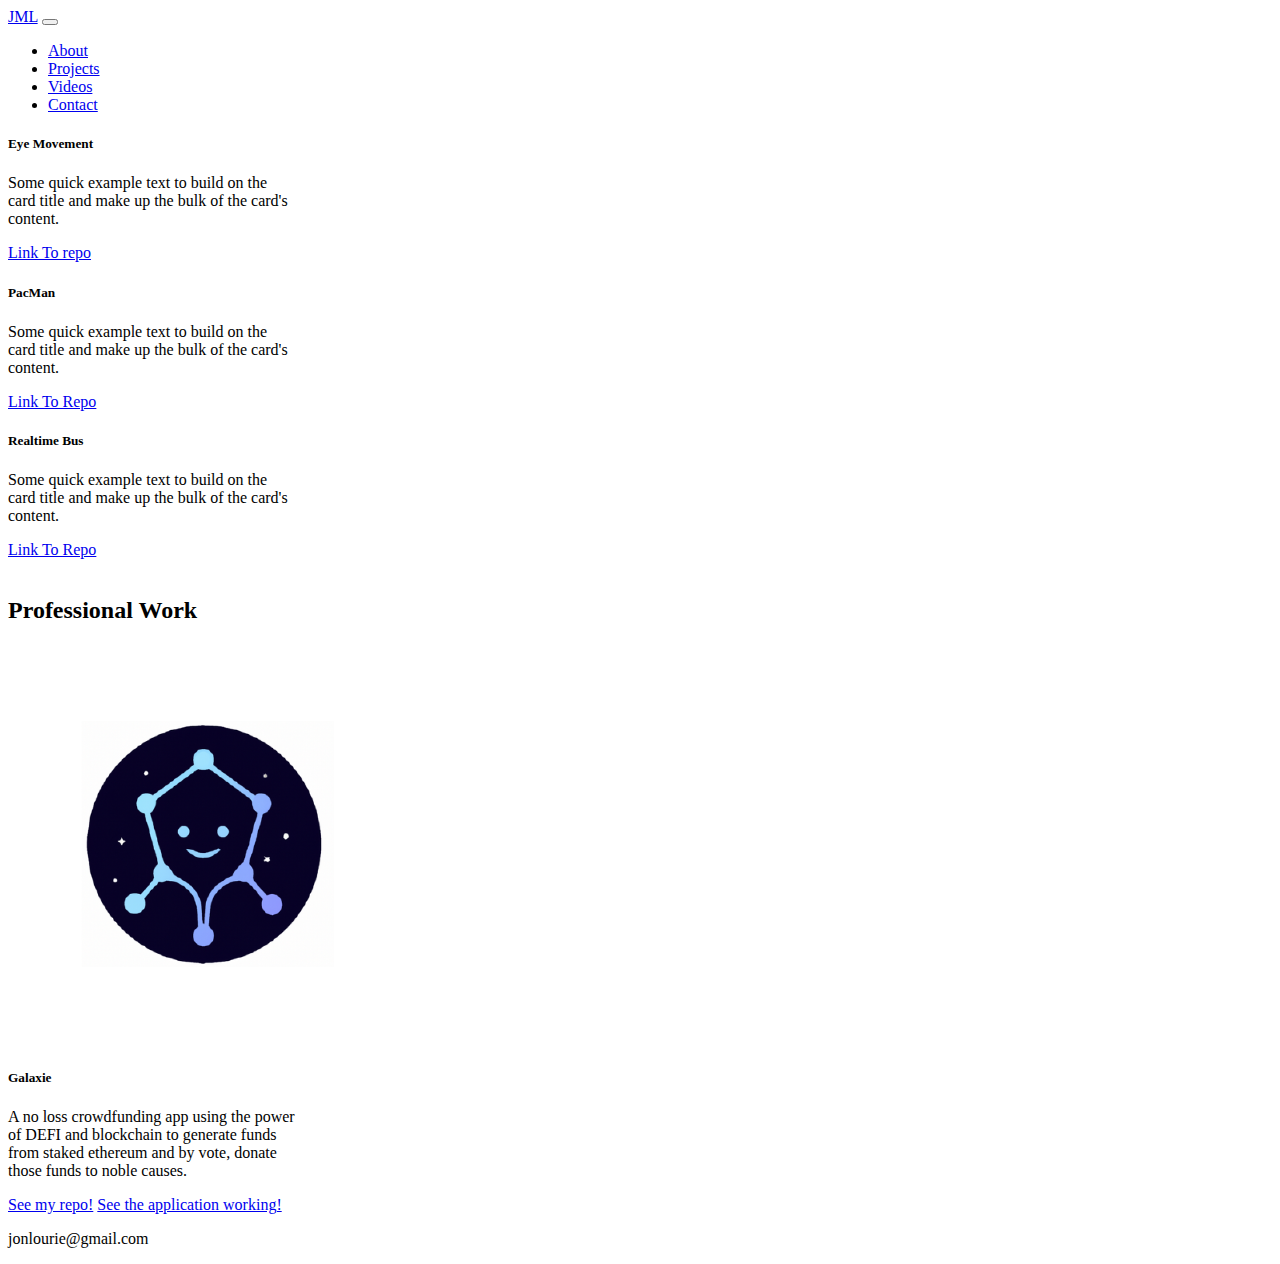
==== projects.html @ 6884795d "Update projects.html" ====
<!doctype html>
<html lang="en">

<head>
  <meta charset="utf-8">
  <meta name="viewport" content="width=device-width, initial-scale=1">
  <title>Jonathan Lourie: Demo Page</title>
  <link href="https://cdn.jsdelivr.net/npm/bootstrap@5.2.2/dist/css/bootstrap.min.css" rel="stylesheet"
    integrity="sha384-Zenh87qX5JnK2Jl0vWa8Ck2rdkQ2Bzep5IDxbcnCeuOxjzrPF/et3URy9Bv1WTRi" crossorigin="anonymous">
</head>

<body>
  <nav class="navbar navbar-expand-lg bg-light">
    <div class="container-fluid">
      <a class="navbar-brand" href="#">JML</a>
      <button class="navbar-toggler" type="button" data-bs-toggle="collapse" data-bs-target="#navbarNav"
        aria-controls="navbarNav" aria-expanded="false" aria-label="Toggle navigation">
        <span class="navbar-toggler-icon"></span>
      </button>
      <div class="collapse navbar-collapse" id="navbarNav">
        <ul class="navbar-nav">
          <li class="nav-item">
            <a class="nav-link" href="index.html">About</a>
          </li>
          <li class="nav-item">
            <a class="nav-link active" aria-current="page" href="projects.html">Projects</a>
          </li>
          <li class="nav-item">
            <a class="nav-link" href="videos.html">Videos</a>
          </li>
          <li class="nav-item">
            <a class="nav-link" href="#contactme">Contact</a>
          </li>
        </ul>
      </div>
    </div>
  </nav>
  <div class="container">
    <div class="row my-4" id="whathaveidone">
      <div class="col">
        <div class="card" style="width: 18rem;">
          <div class="card-body">
            <h5 class="card-title">Eye Movement</h5>
            <p class="card-text">Some quick example text to build on the card title and make up the bulk of the card's
              content.</p>
            <a href="https://github.com/jonlourie/EyeMove" target="_blank" class="btn btn-primary">Link To repo</a>
          </div>
        </div>
      </div>
      <div class="col">
        <div class="card" style="width: 18rem;">
          <div class="card-body">
            <h5 class="card-title">PacMan</h5>
            <p class="card-text">Some quick example text to build on the card title and make up the bulk of the card's
              content.</p>
            <a href="https://github.com/jonlourie/PacMan" class="btn btn-primary">Link To Repo</a>
          </div>
        </div>
      </div>
      <div class="col">
        <div class="card" style="width: 18rem;">
          <div class="card-body">
            <h5 class="card-title">Realtime Bus</h5>
            <p class="card-text">Some quick example text to build on the card title and make up the bulk of the card's
              content.</p>
            <a href="https://github.com/jonlourie/WalkBoston" class="btn btn-primary">Link To Repo</a>
          </div>
        </div>
      </div>
      <br />
      <h2>Professional Work</h2>
       <div class="col">
        <div class="card" style="width: 18rem;">
          <img src="logtwo.png" class="card-img-top" alt="...">
          <div class="card-body">
            <h5 class="card-title">Galaxie</h5>
            <p class="card-text">A no loss crowdfunding app using the power of DEFI and blockchain to generate funds from staked ethereum and by vote, donate those funds to noble causes.</p>
            <a href="https://github.com/Bank-Social-Chainlink-2022/Bank_Social/tree/main/contracts" target="_blank" class="btn btn-primary">See my repo!</a>
            <a href="https://galaxie.vercel.app/" target="_blank" class="btn btn-primary">See the
              application working!</a>
          </div>
        </div>
      </div>
    </div>
    <div class="row my-4" id="contactme">
      <div class="col">
        <p>jonlourie@gmail.com</p>
      </div>
    </div>
  </div>
  <script src="https://cdn.jsdelivr.net/npm/bootstrap@5.2.2/dist/js/bootstrap.bundle.min.js"
    integrity="sha384-OERcA2EqjJCMA+/3y+gxIOqMEjwtxJY7qPCqsdltbNJuaOe923+mo//f6V8Qbsw3"
    crossorigin="anonymous"></script>
  <script src="https://cdn.jsdelivr.net/npm/@popperjs/core@2.11.6/dist/umd/popper.min.js"
    integrity="sha384-oBqDVmMz9ATKxIep9tiCxS/Z9fNfEXiDAYTujMAeBAsjFuCZSmKbSSUnQlmh/jp3"
    crossorigin="anonymous"></script>
  <script src="https://cdn.jsdelivr.net/npm/bootstrap@5.2.2/dist/js/bootstrap.min.js"
    integrity="sha384-IDwe1+LCz02ROU9k972gdyvl+AESN10+x7tBKgc9I5HFtuNz0wWnPclzo6p9vxnk"
    crossorigin="anonymous"></script>
</body>

</html>
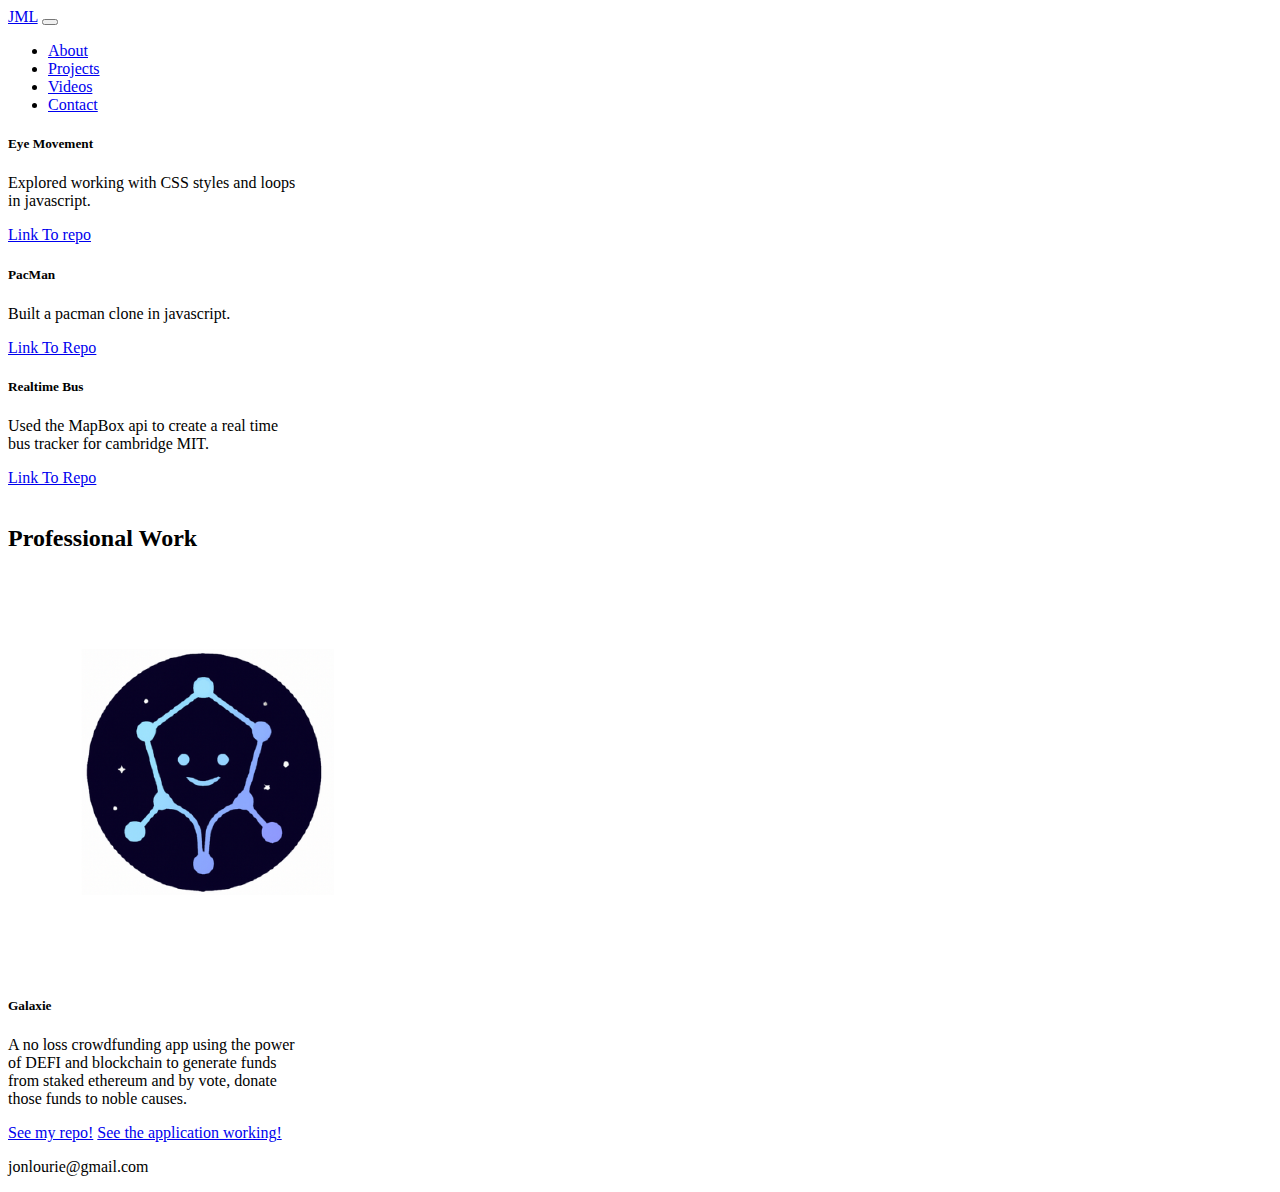
==== commit 363498de: "Update projects.html" ====
--- a/projects.html
+++ b/projects.html
@@ -41,8 +41,7 @@
         <div class="card" style="width: 18rem;">
           <div class="card-body">
             <h5 class="card-title">Eye Movement</h5>
-            <p class="card-text">Some quick example text to build on the card title and make up the bulk of the card's
-              content.</p>
+            <p class="card-text">Explored working with CSS styles and loops in javascript.</p>
             <a href="https://github.com/jonlourie/EyeMove" target="_blank" class="btn btn-primary">Link To repo</a>
           </div>
         </div>
@@ -51,8 +50,7 @@
         <div class="card" style="width: 18rem;">
           <div class="card-body">
             <h5 class="card-title">PacMan</h5>
-            <p class="card-text">Some quick example text to build on the card title and make up the bulk of the card's
-              content.</p>
+            <p class="card-text">Built a pacman clone in javascript.</p>
             <a href="https://github.com/jonlourie/PacMan" class="btn btn-primary">Link To Repo</a>
           </div>
         </div>
@@ -61,8 +59,7 @@
         <div class="card" style="width: 18rem;">
           <div class="card-body">
             <h5 class="card-title">Realtime Bus</h5>
-            <p class="card-text">Some quick example text to build on the card title and make up the bulk of the card's
-              content.</p>
+            <p class="card-text">Used the MapBox api to create a real time bus tracker for cambridge MIT.</p>
             <a href="https://github.com/jonlourie/WalkBoston" class="btn btn-primary">Link To Repo</a>
           </div>
         </div>
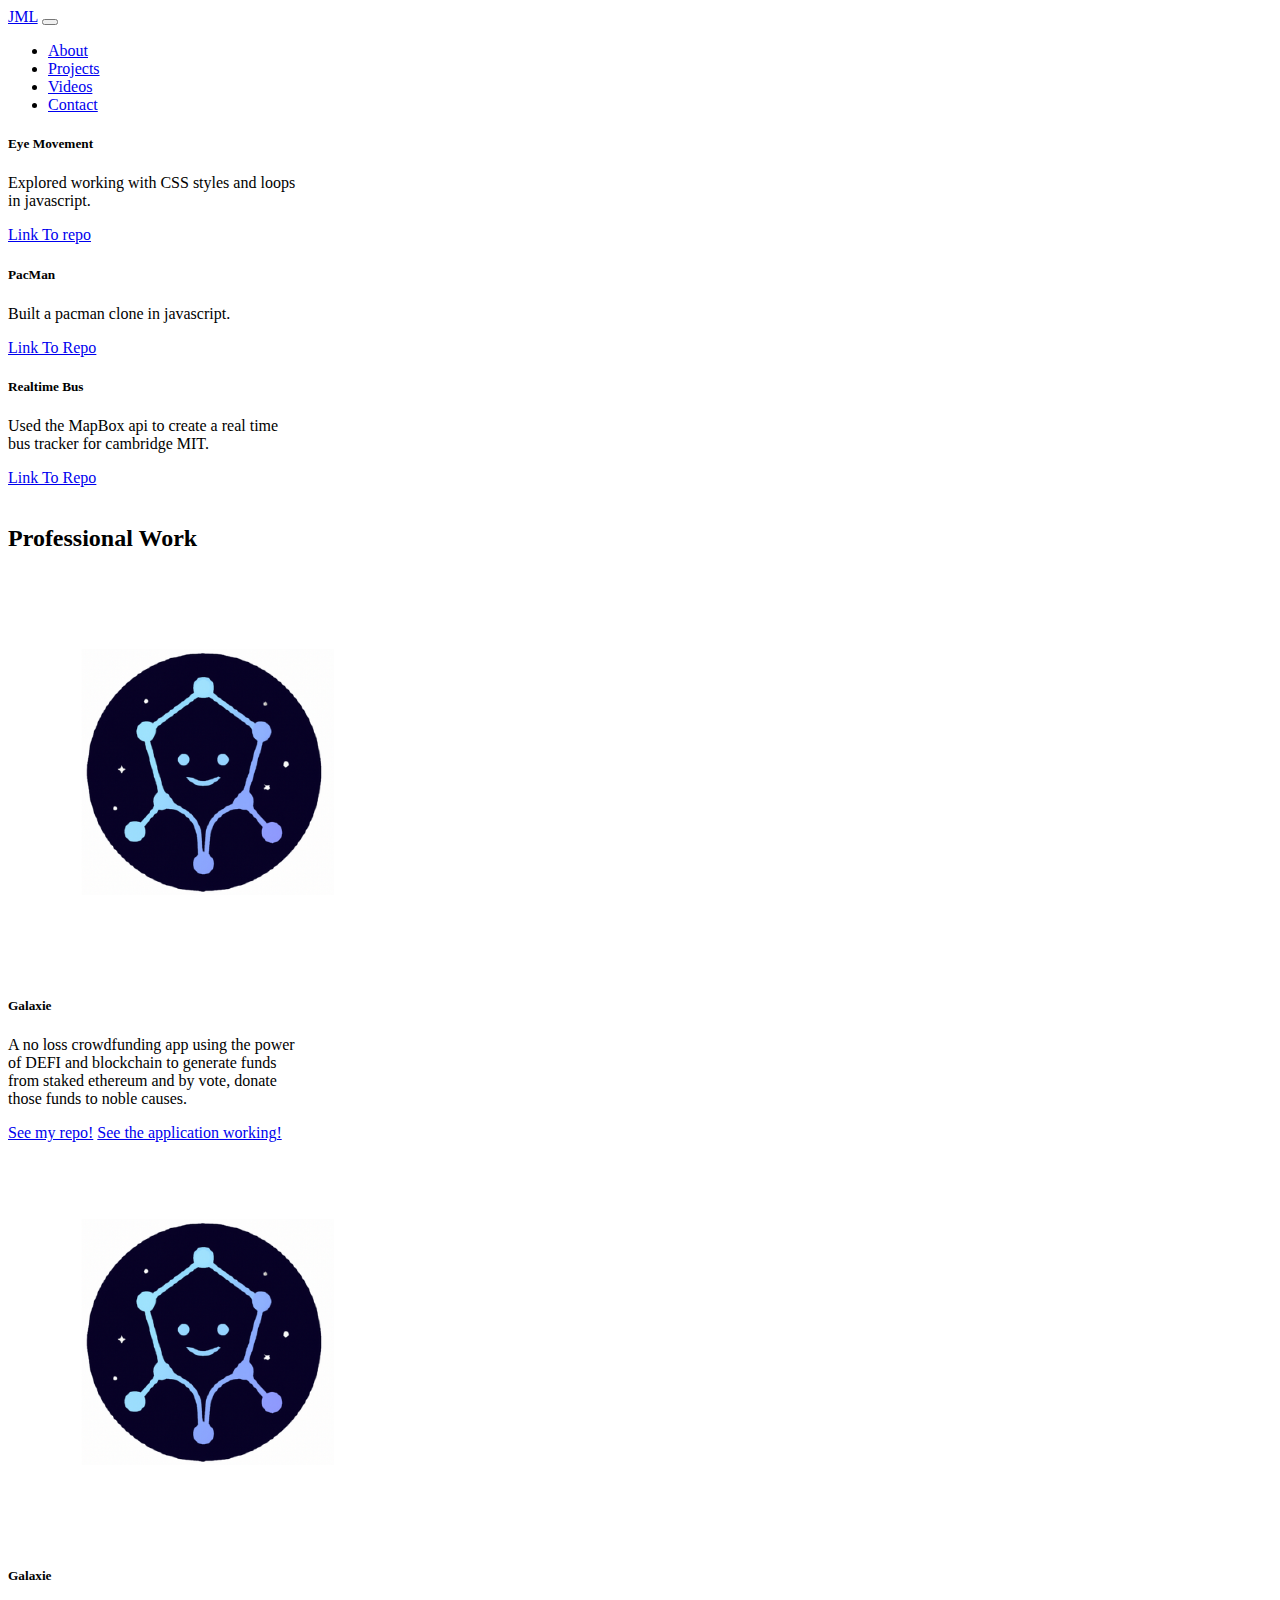
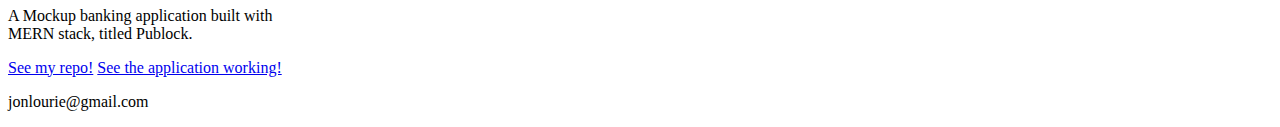
==== commit 144c5a91: "Update projects.html" ====
--- a/projects.html
+++ b/projects.html
@@ -78,6 +78,18 @@
           </div>
         </div>
       </div>
+        <div class="col">
+        <div class="card" style="width: 18rem;">
+          <img src="logtwo.png" class="card-img-top" alt="...">
+          <div class="card-body">
+            <h5 class="card-title">Galaxie</h5>
+            <p class="card-text">A Mockup banking application built with MERN stack, titled Publock.</p>
+            <a href="https://github.com/jonlourie/frontend_bank" target="_blank" class="btn btn-primary">See my repo!</a>
+            <a href="https://jonathanlouriebankapp.vercel.app/?vercelToolbarCode=GmYziUnqbAowdXT" target="_blank" class="btn btn-primary">See the
+              application working!</a>
+          </div>
+        </div>
+      </div>
     </div>
     <div class="row my-4" id="contactme">
       <div class="col">
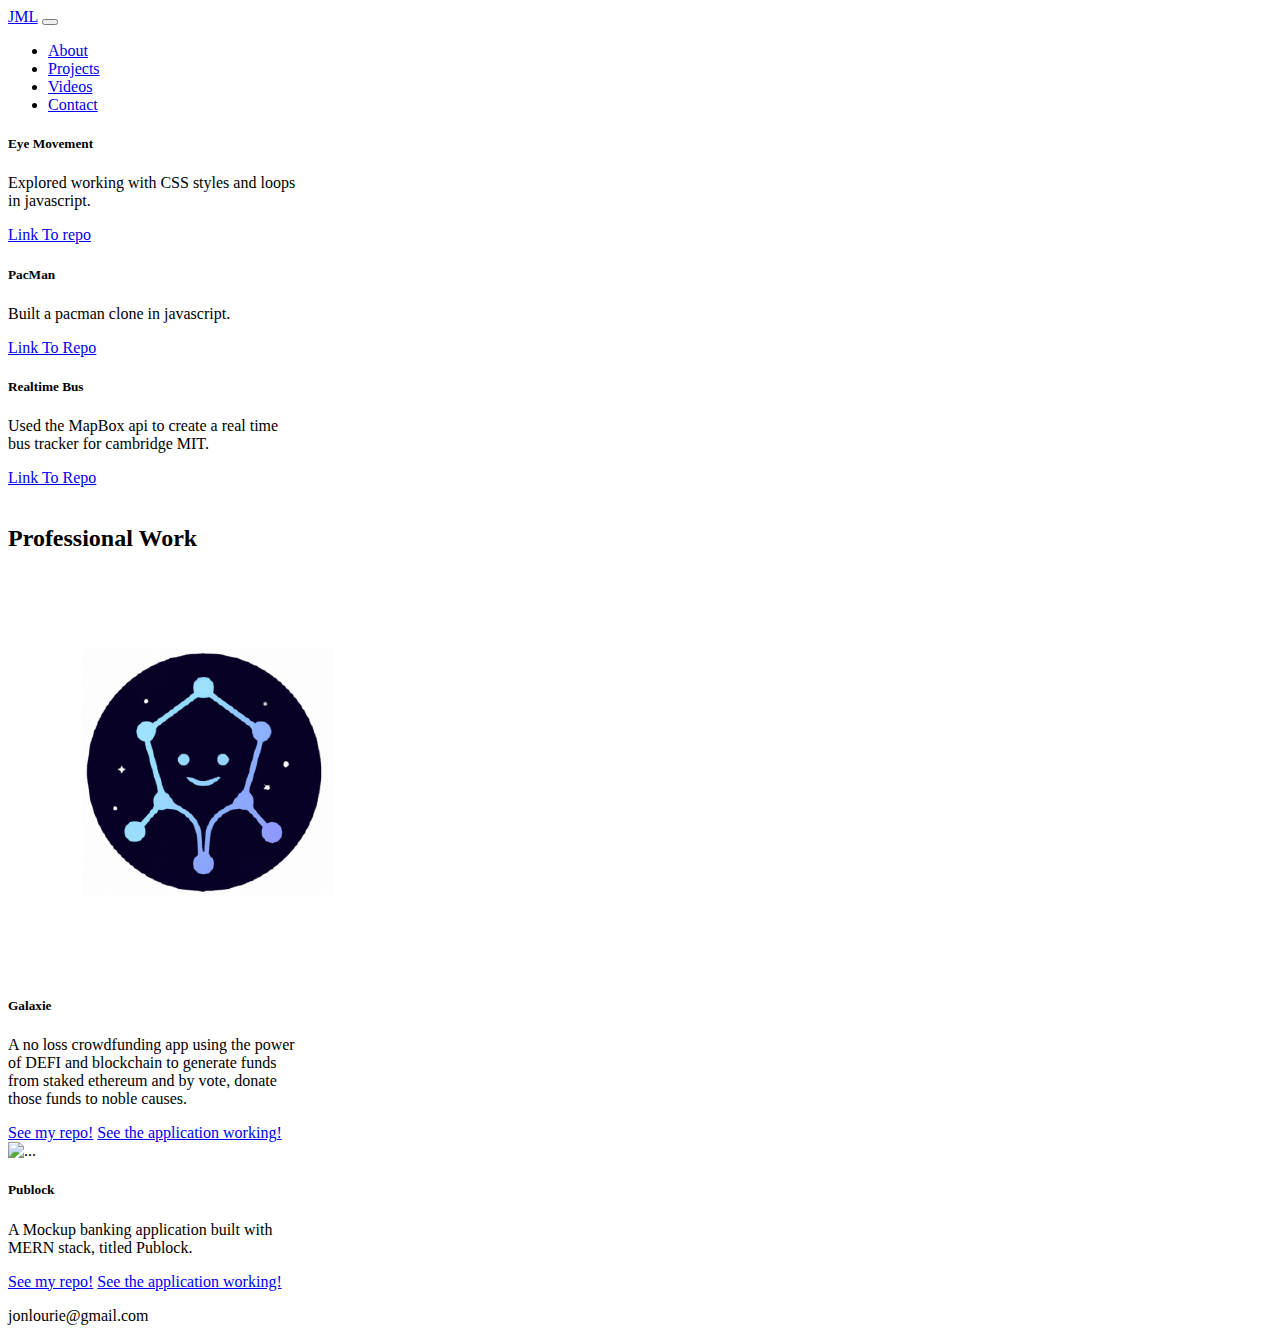
==== commit adf1a7b2: "Update projects.html" ====
--- a/projects.html
+++ b/projects.html
@@ -80,9 +80,9 @@
       </div>
         <div class="col">
         <div class="card" style="width: 18rem;">
-          <img src="logtwo.png" class="card-img-top" alt="...">
+          <img src="Publock(3).png" class="card-img-top" alt="...">
           <div class="card-body">
-            <h5 class="card-title">Galaxie</h5>
+            <h5 class="card-title">Publock</h5>
             <p class="card-text">A Mockup banking application built with MERN stack, titled Publock.</p>
             <a href="https://github.com/jonlourie/frontend_bank" target="_blank" class="btn btn-primary">See my repo!</a>
             <a href="https://jonathanlouriebankapp.vercel.app/?vercelToolbarCode=GmYziUnqbAowdXT" target="_blank" class="btn btn-primary">See the
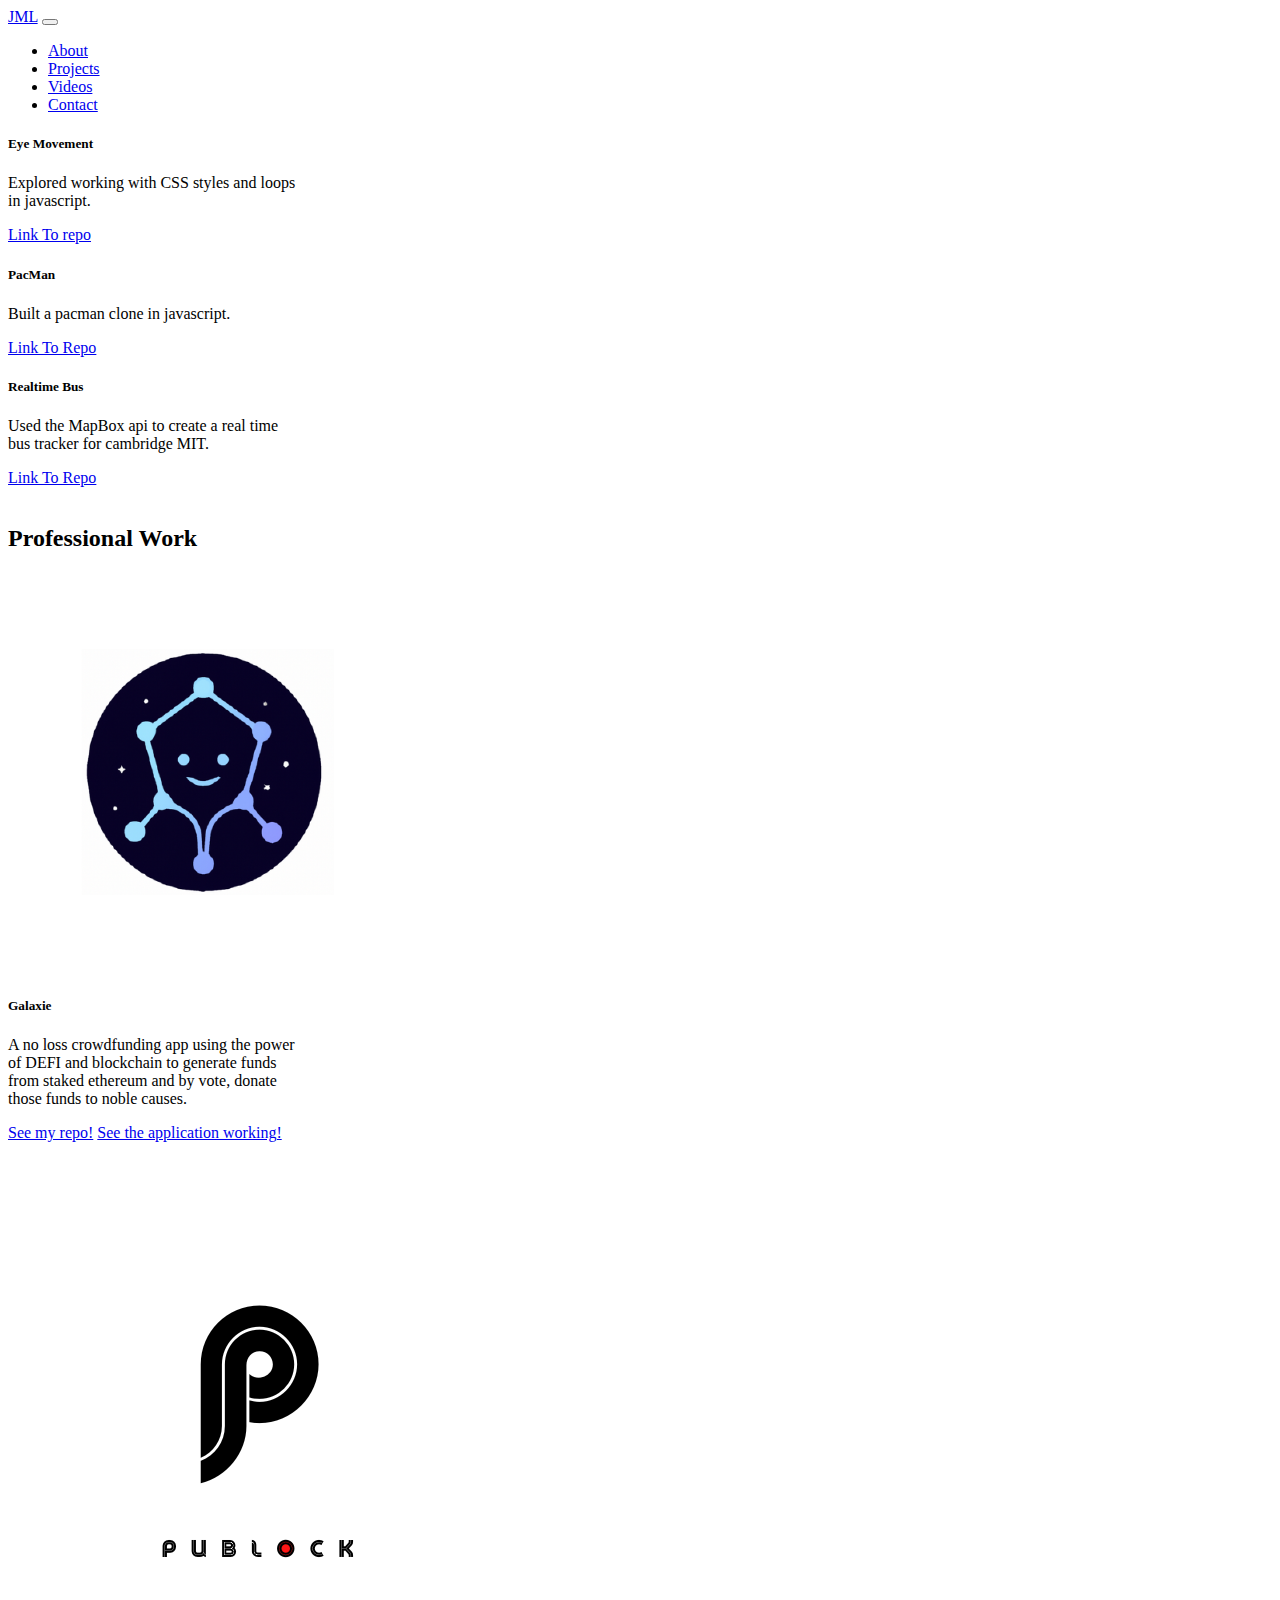
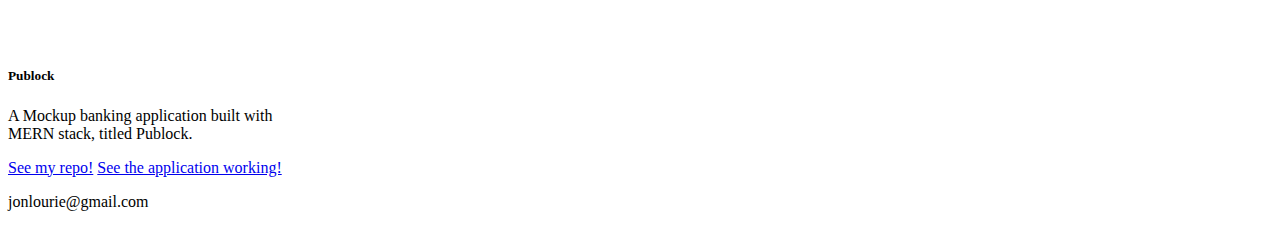
==== commit 1d1fedea: "Update projects.html" ====
--- a/projects.html
+++ b/projects.html
@@ -80,7 +80,7 @@
       </div>
         <div class="col">
         <div class="card" style="width: 18rem;">
-          <img src="Publock(3).png" class="card-img-top" alt="...">
+          <img src="Publock (3).png" class="card-img-top" alt="...">
           <div class="card-body">
             <h5 class="card-title">Publock</h5>
             <p class="card-text">A Mockup banking application built with MERN stack, titled Publock.</p>
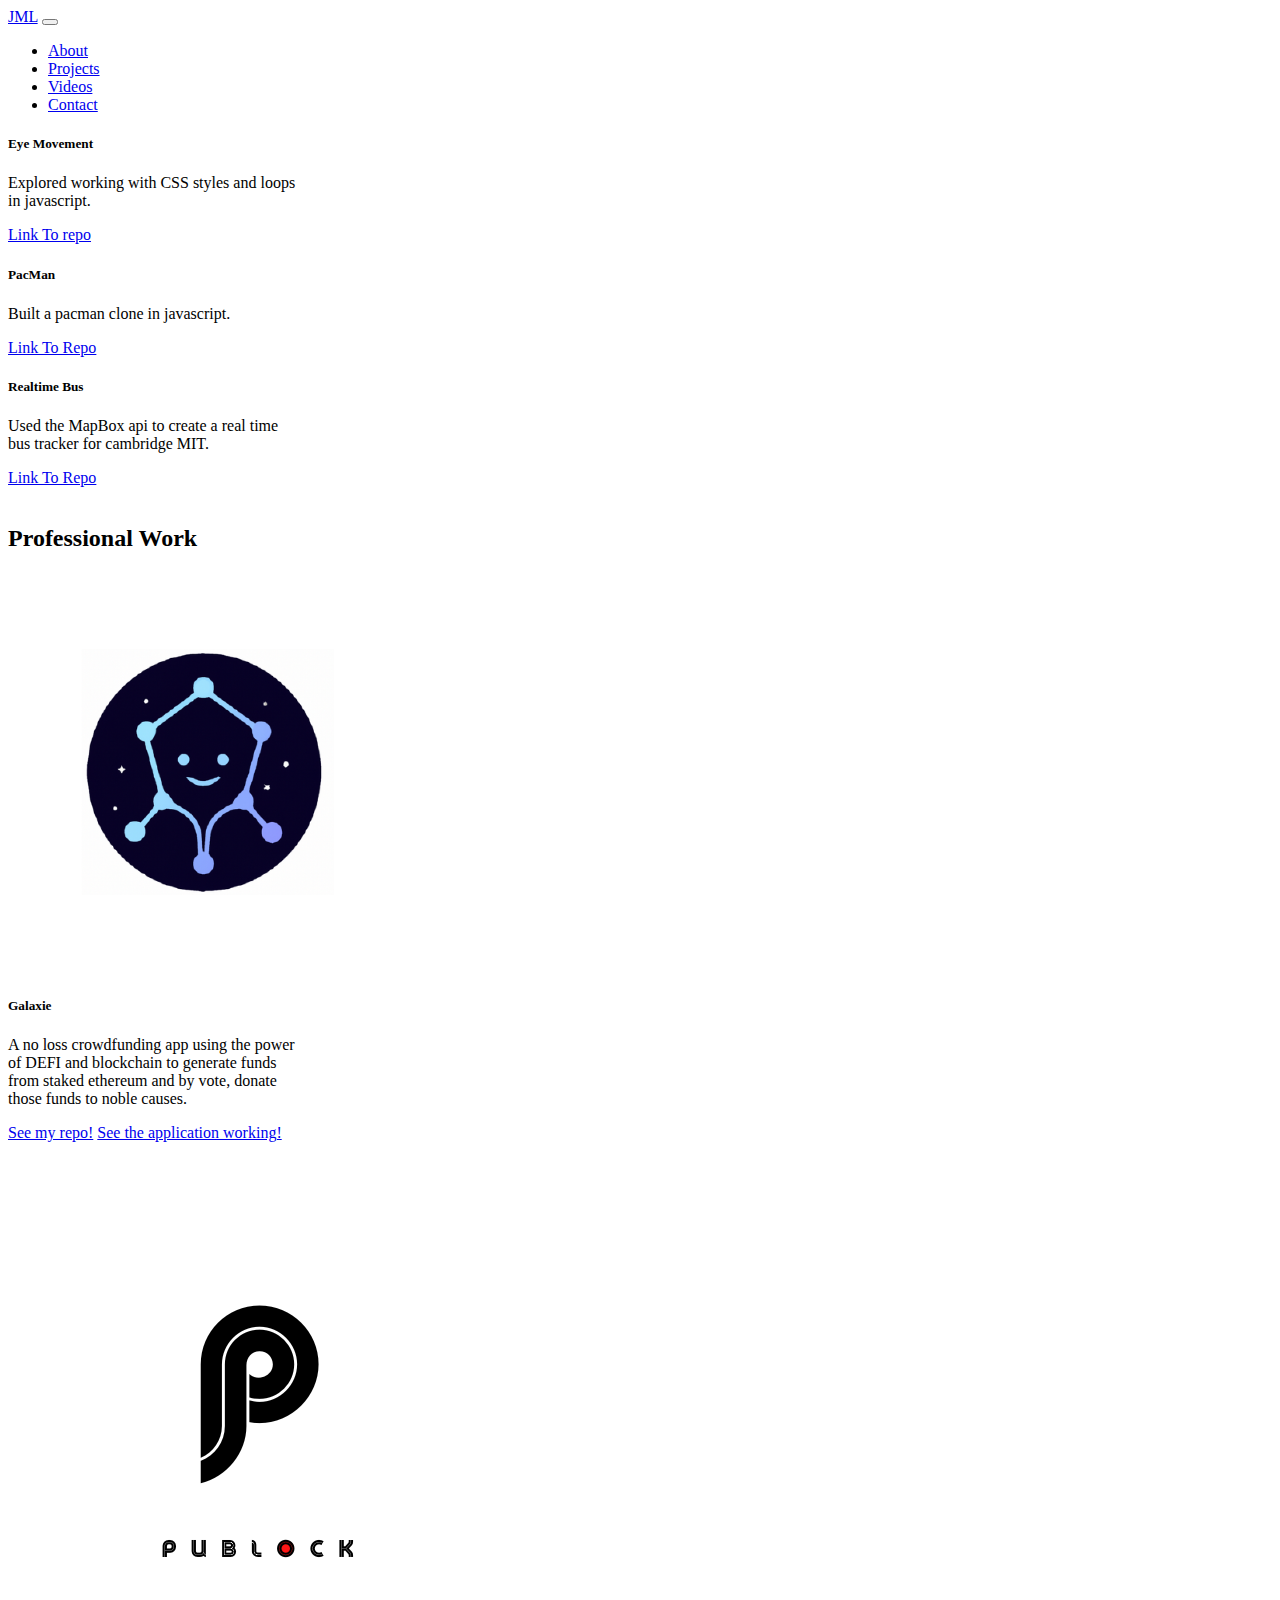
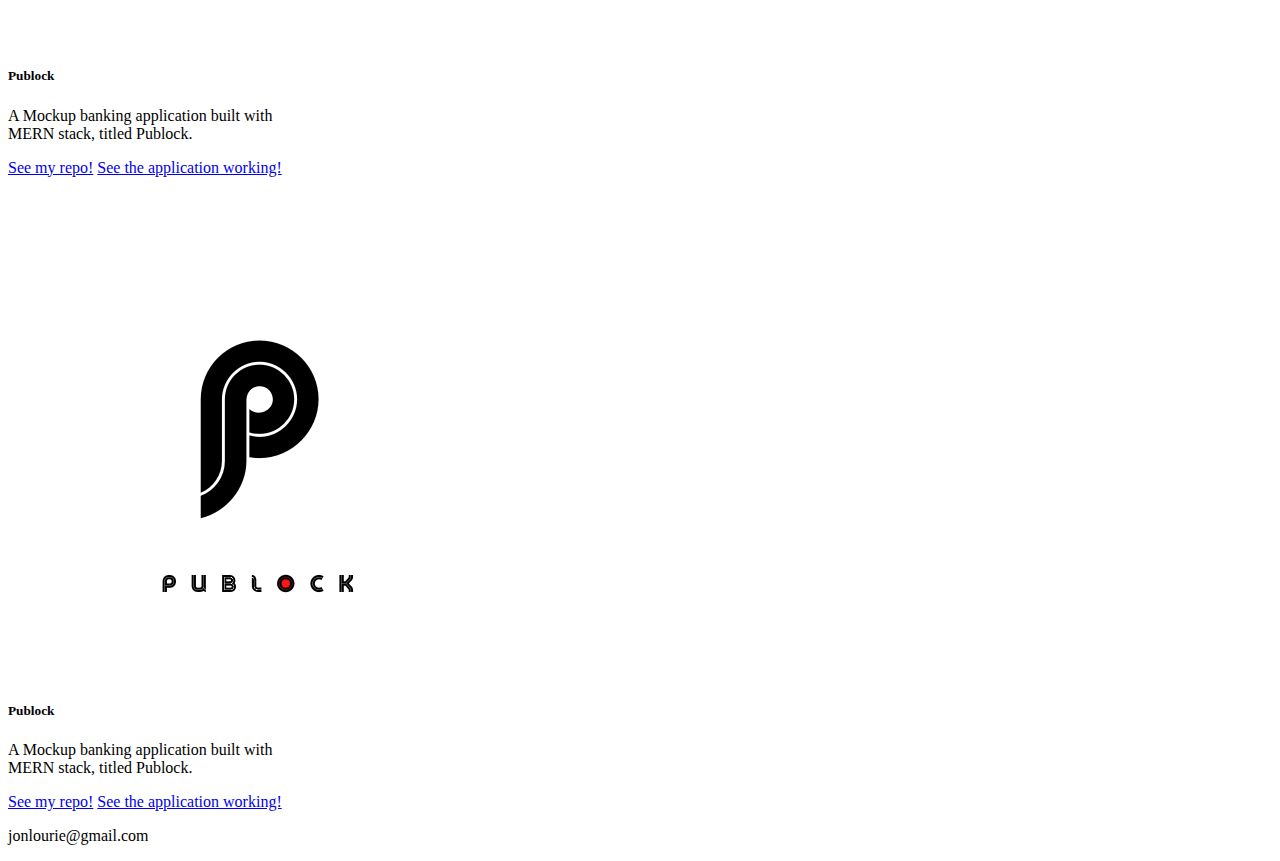
==== commit a3412c20: "Update projects.html" ====
--- a/projects.html
+++ b/projects.html
@@ -90,6 +90,18 @@
           </div>
         </div>
       </div>
+        <div class="col">
+        <div class="card" style="width: 18rem;">
+          <img src="Publock (3).png" class="card-img-top" alt="...">
+          <div class="card-body">
+            <h5 class="card-title">Publock</h5>
+            <p class="card-text">A Mockup banking application built with MERN stack, titled Publock.</p>
+            <a href="https://github.com/jonlourie/frontend_bank" target="_blank" class="btn btn-primary">See my repo!</a>
+            <a href="https://jonathanlouriebankapp.vercel.app/?vercelToolbarCode=GmYziUnqbAowdXT" target="_blank" class="btn btn-primary">See the
+              application working!</a>
+          </div>
+        </div>
+      </div>
     </div>
     <div class="row my-4" id="contactme">
       <div class="col">
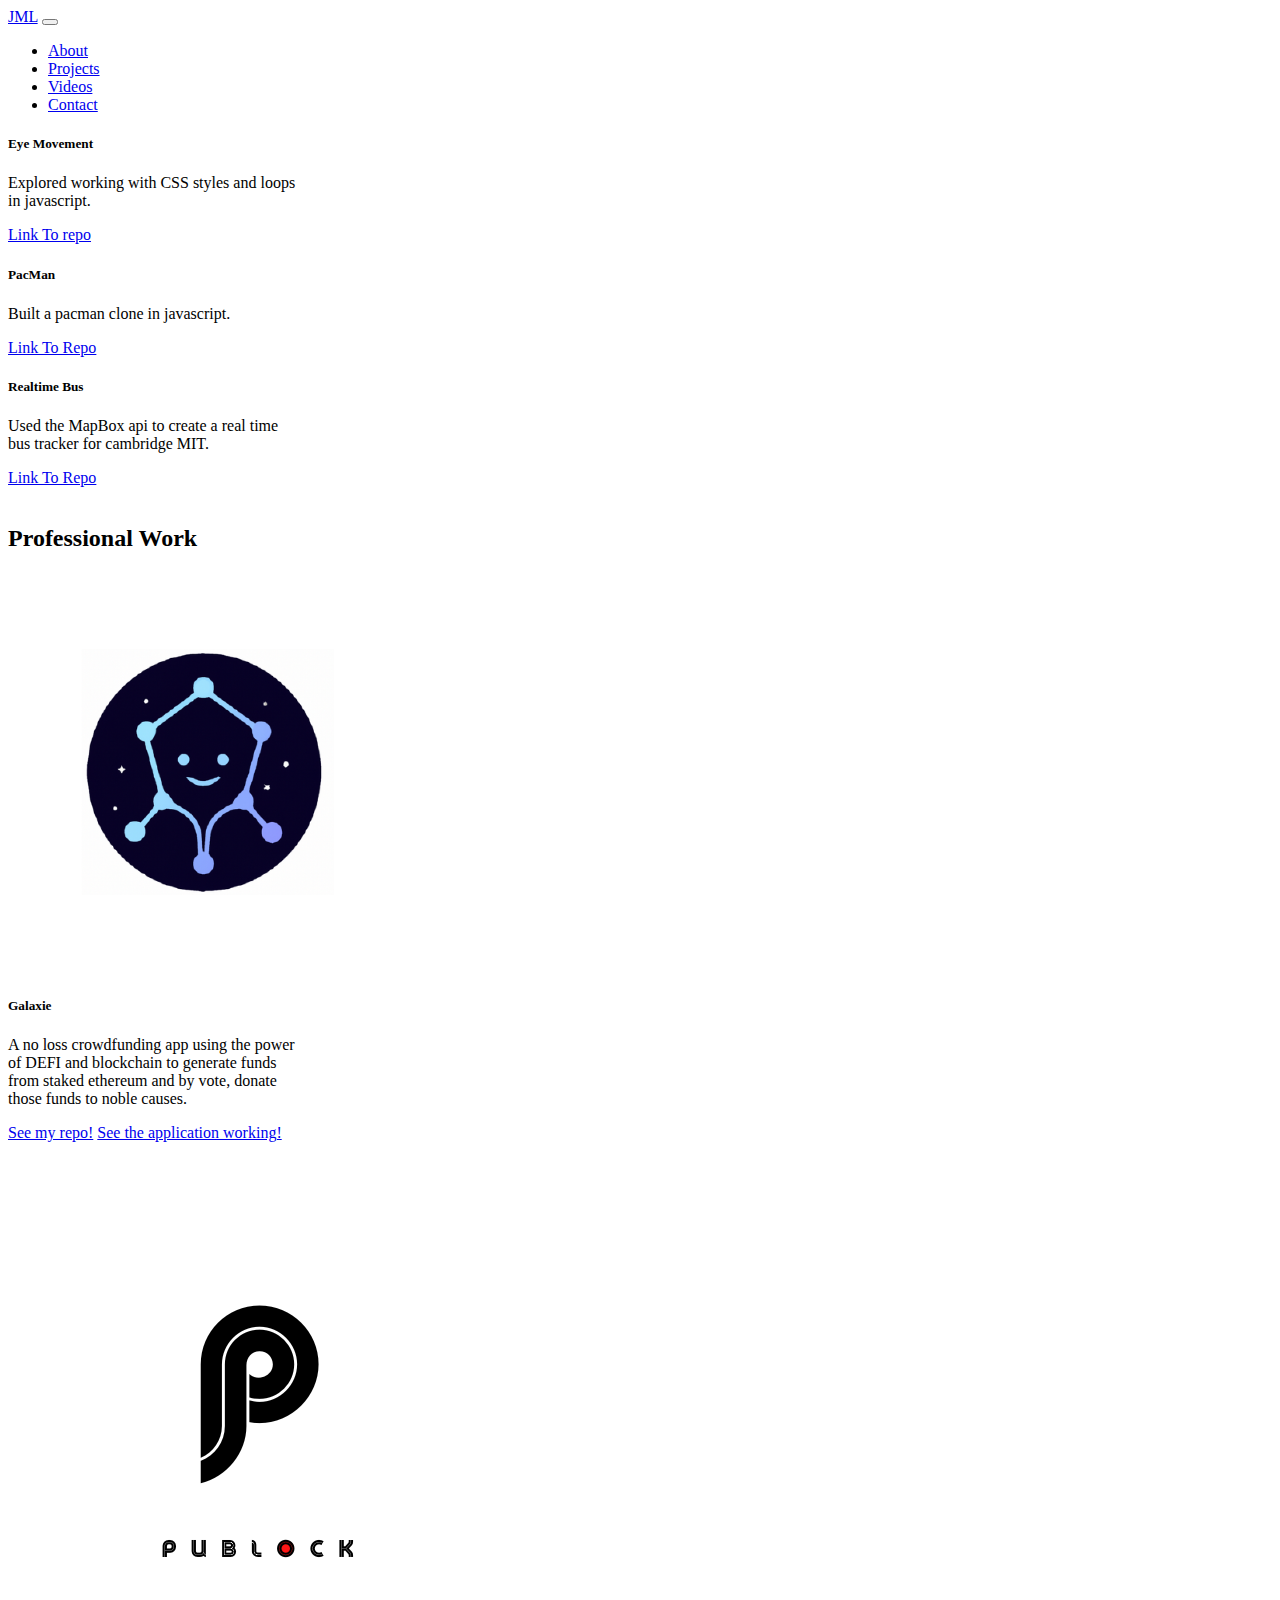
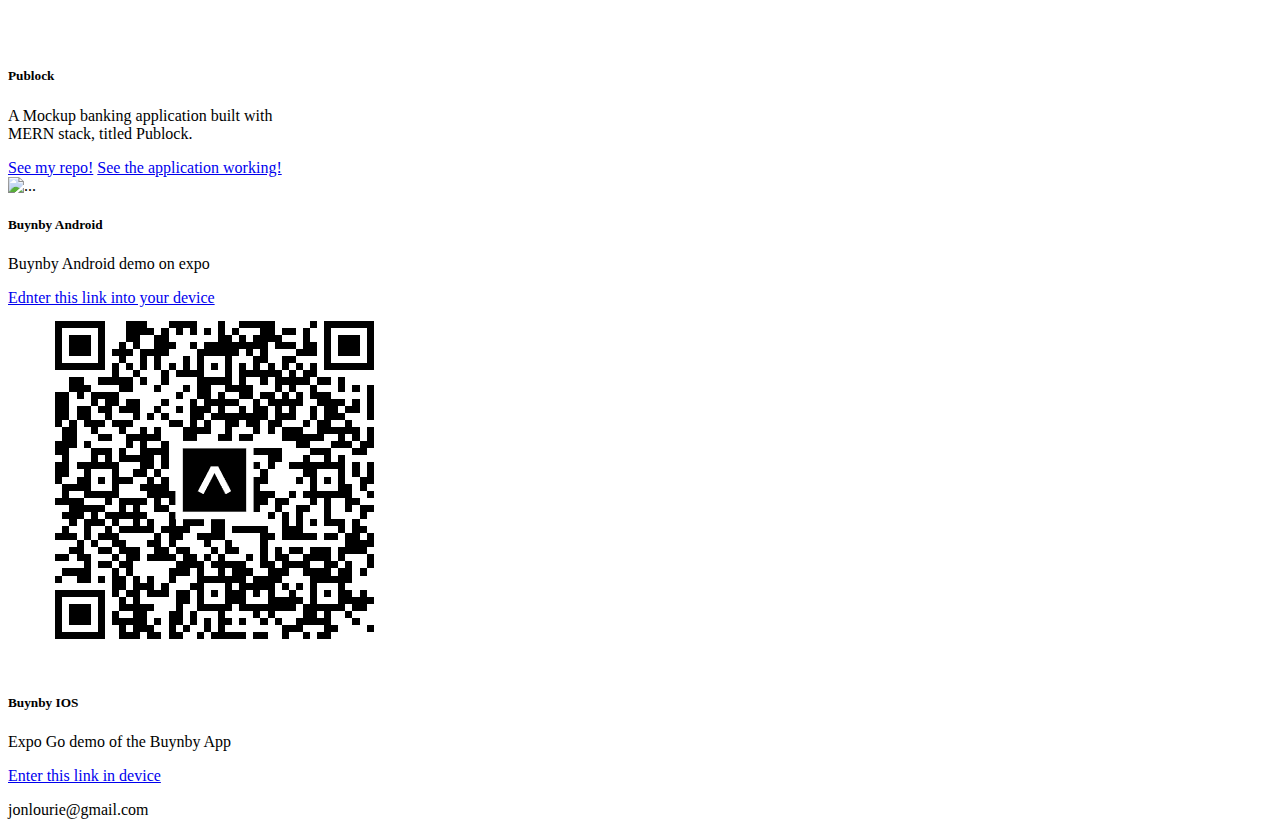
==== commit 54bcbaac: "Update projects.html" ====
--- a/projects.html
+++ b/projects.html
@@ -92,13 +92,21 @@
       </div>
         <div class="col">
         <div class="card" style="width: 18rem;">
-          <img src="Publock (3).png" class="card-img-top" alt="...">
+          <img src="buynbyQR" class="card-img-top" alt="...">
           <div class="card-body">
-            <h5 class="card-title">Publock</h5>
-            <p class="card-text">A Mockup banking application built with MERN stack, titled Publock.</p>
-            <a href="https://github.com/jonlourie/frontend_bank" target="_blank" class="btn btn-primary">See my repo!</a>
-            <a href="https://jonathanlouriebankapp.vercel.app/?vercelToolbarCode=GmYziUnqbAowdXT" target="_blank" class="btn btn-primary">See the
-              application working!</a>
+            <h5 class="card-title">Buynby Android</h5>
+            <p class="card-text">Buynby Android demo on expo</p>
+            <a href="exp://u.expo.dev/update/91e2fbb7-b770-40d8-adc8-b75462b017d1" target="_blank" class="btn btn-primary">Ednter this link into your device</a>
+          </div>
+        </div>
+      </div>
+      <div class="col">
+        <div class="card" style="width: 18rem;">
+          <img src="buynbyIOS.png" class="card-img-top" alt="...">
+          <div class="card-body">
+            <h5 class="card-title">Buynby IOS</h5>
+            <p class="card-text">Expo Go demo of the Buynby App</p>
+            <a href="exp://u.expo.dev/update/57746511-9c6d-41e7-b4db-7d7e4368ce9c" target="_blank" class="btn btn-primary">Enter this link in device</a>
           </div>
         </div>
       </div>
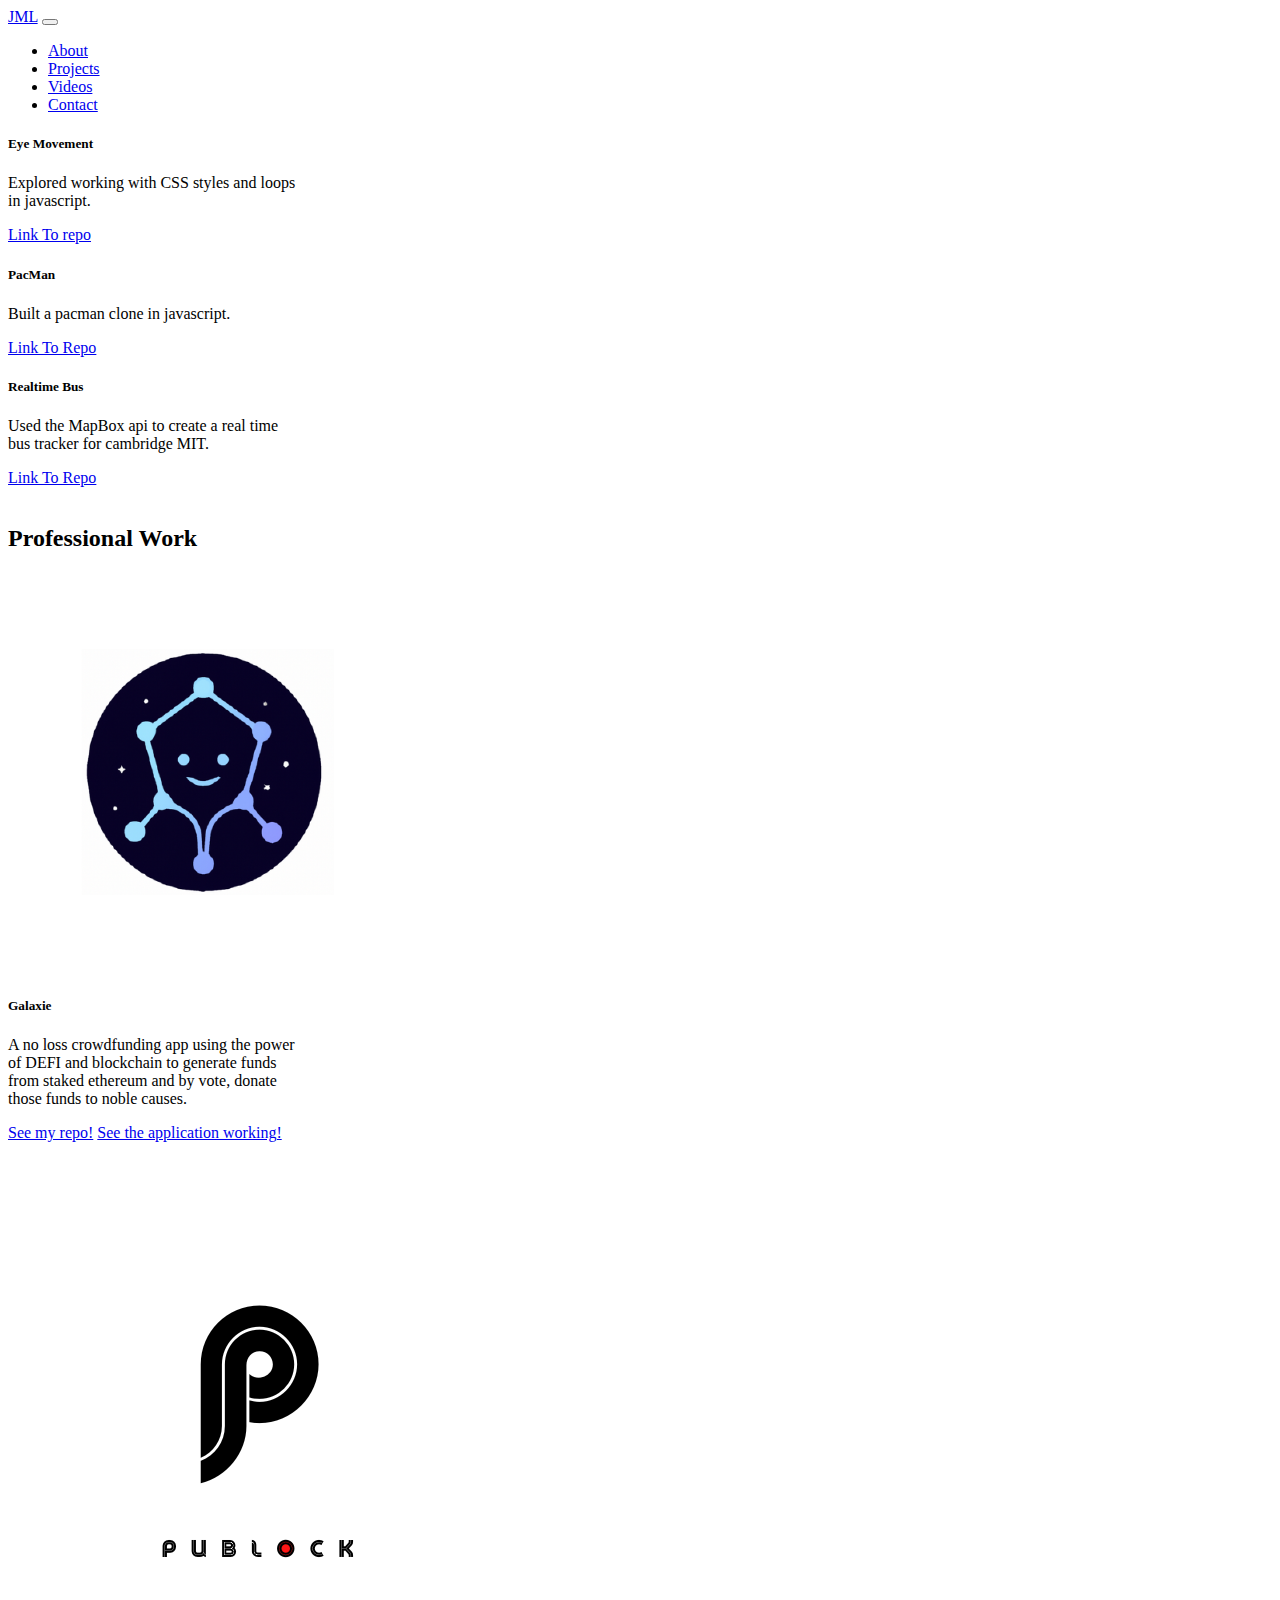
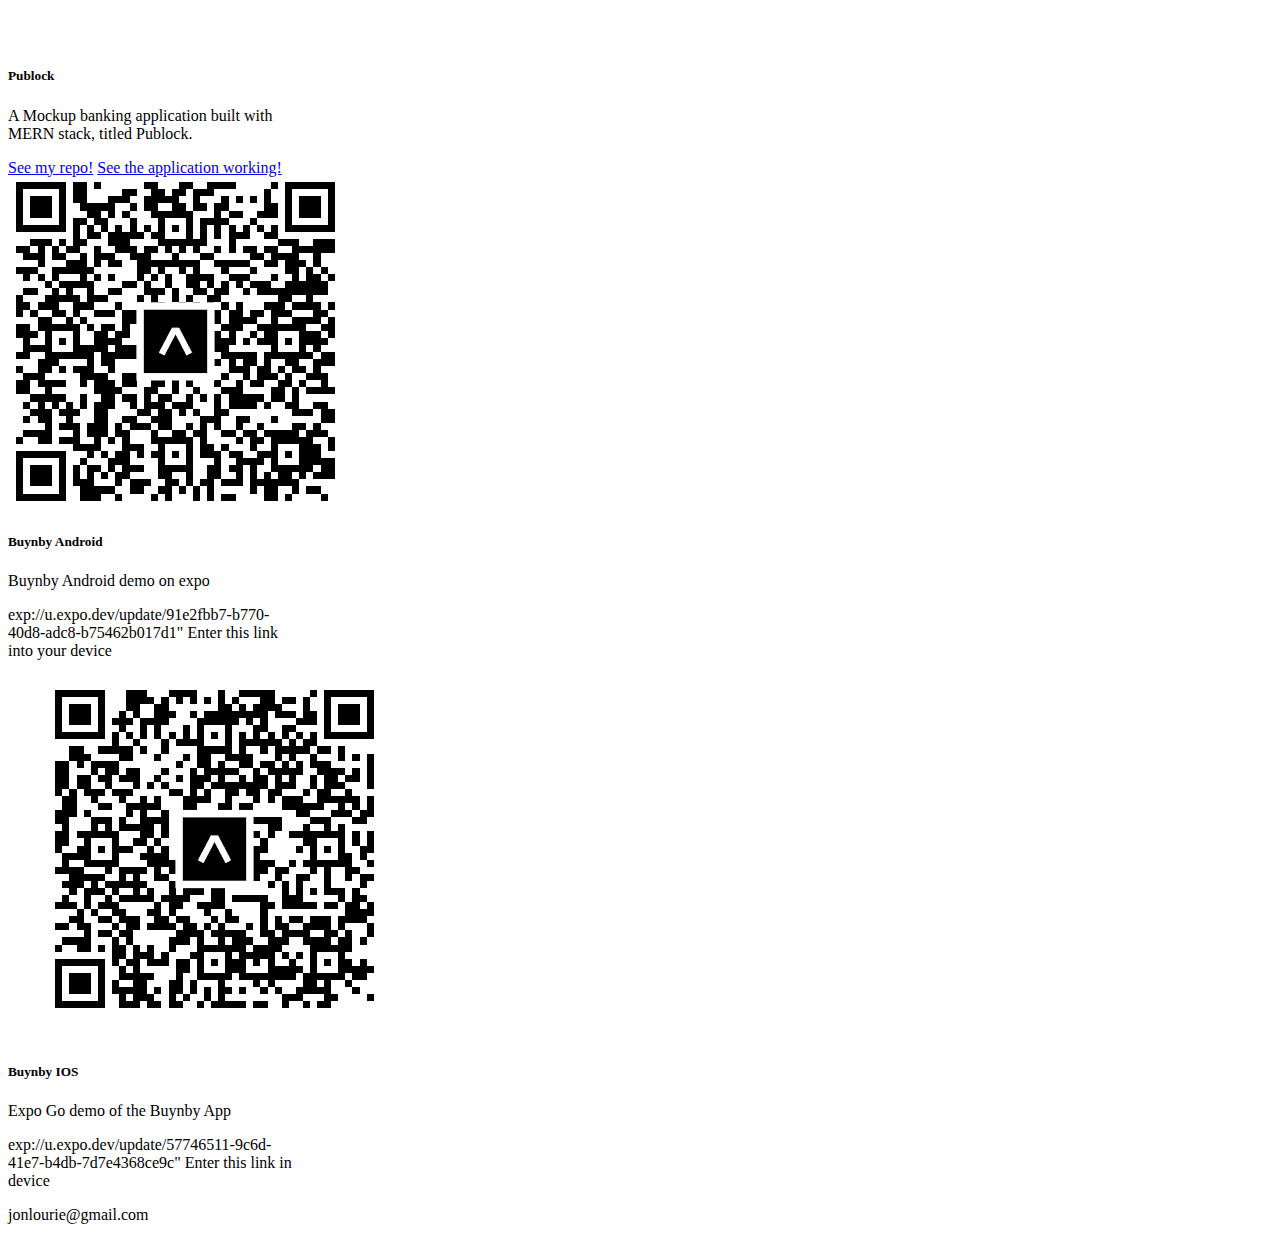
==== commit 24625382: "Update projects.html" ====
--- a/projects.html
+++ b/projects.html
@@ -92,11 +92,11 @@
       </div>
         <div class="col">
         <div class="card" style="width: 18rem;">
-          <img src="buynbyQR" class="card-img-top" alt="...">
+          <img src="buynbyQR.png" class="card-img-top" alt="...">
           <div class="card-body">
             <h5 class="card-title">Buynby Android</h5>
             <p class="card-text">Buynby Android demo on expo</p>
-            <a href="exp://u.expo.dev/update/91e2fbb7-b770-40d8-adc8-b75462b017d1" target="_blank" class="btn btn-primary">Ednter this link into your device</a>
+            <p class="card-text"> exp://u.expo.dev/update/91e2fbb7-b770-40d8-adc8-b75462b017d1"  Enter this link into your device</p>
           </div>
         </div>
       </div>
@@ -106,7 +106,7 @@
           <div class="card-body">
             <h5 class="card-title">Buynby IOS</h5>
             <p class="card-text">Expo Go demo of the Buynby App</p>
-            <a href="exp://u.expo.dev/update/57746511-9c6d-41e7-b4db-7d7e4368ce9c" target="_blank" class="btn btn-primary">Enter this link in device</a>
+            <p class="card-text">exp://u.expo.dev/update/57746511-9c6d-41e7-b4db-7d7e4368ce9c" Enter this link in device</p>
           </div>
         </div>
       </div>
